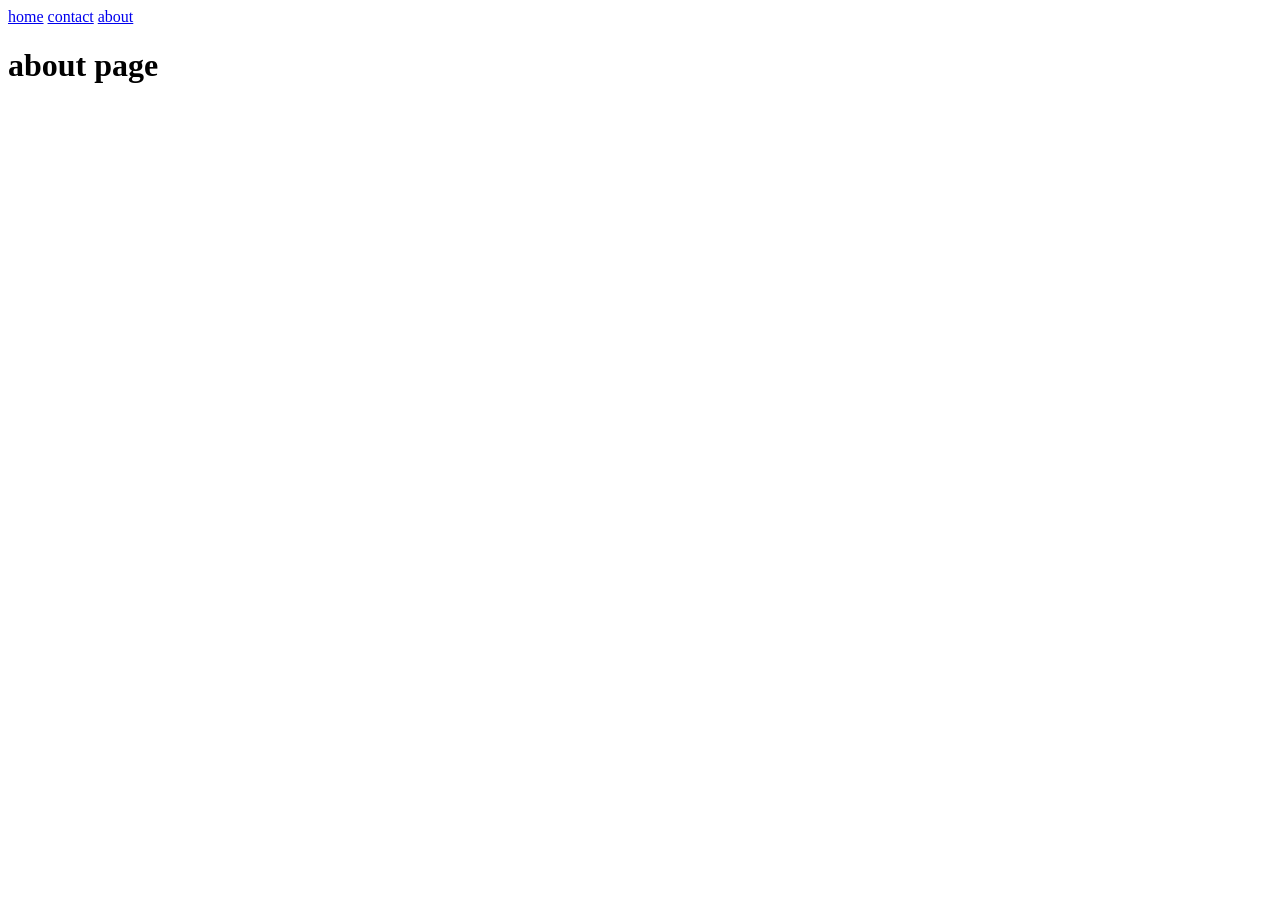
==== about.html @ 25c4c031 "Initial commit" ====
<!DOCTYPE html>
<html lang="en">
<head>
    <meta charset="UTF-8">
    <meta name="viewport" content="width=>, initial-scale=1.0">
    <title>Document</title>
</head>
<body>
    <a href="index.html">home</a>
    <a href="contact.html">contact</a>
    <a href="about.html">about</a>
    <h1> about page</h1>
</body>
</html>
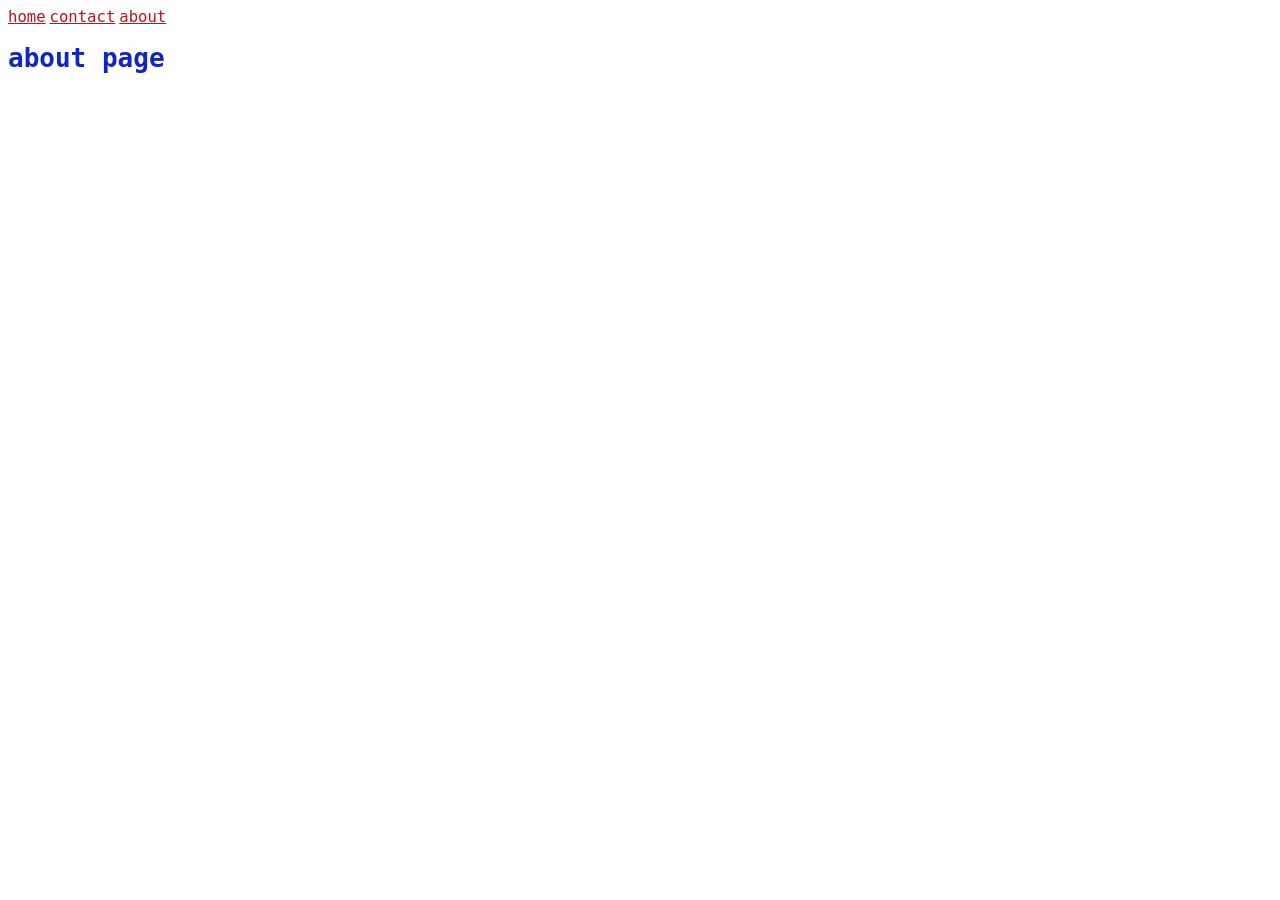
==== commit 65de82a5: "style added" ====
--- a/about.html
+++ b/about.html
@@ -4,6 +4,7 @@
     <meta charset="UTF-8">
     <meta name="viewport" content="width=>, initial-scale=1.0">
     <title>Document</title>
+    <link rel="stylesheet" href="style.css">
 </head>
 <body>
     <a href="index.html">home</a>
--- a/style.css
+++ b/style.css
@@ -0,0 +1,12 @@
+a{
+    color: rgb(197, 16, 28);
+    font-size: larger;
+    font-family: monospace;
+
+}
+h1{
+    color: rgb(16, 37, 197);
+    font-size: xx-large;
+    font-family: monospace;
+
+}
